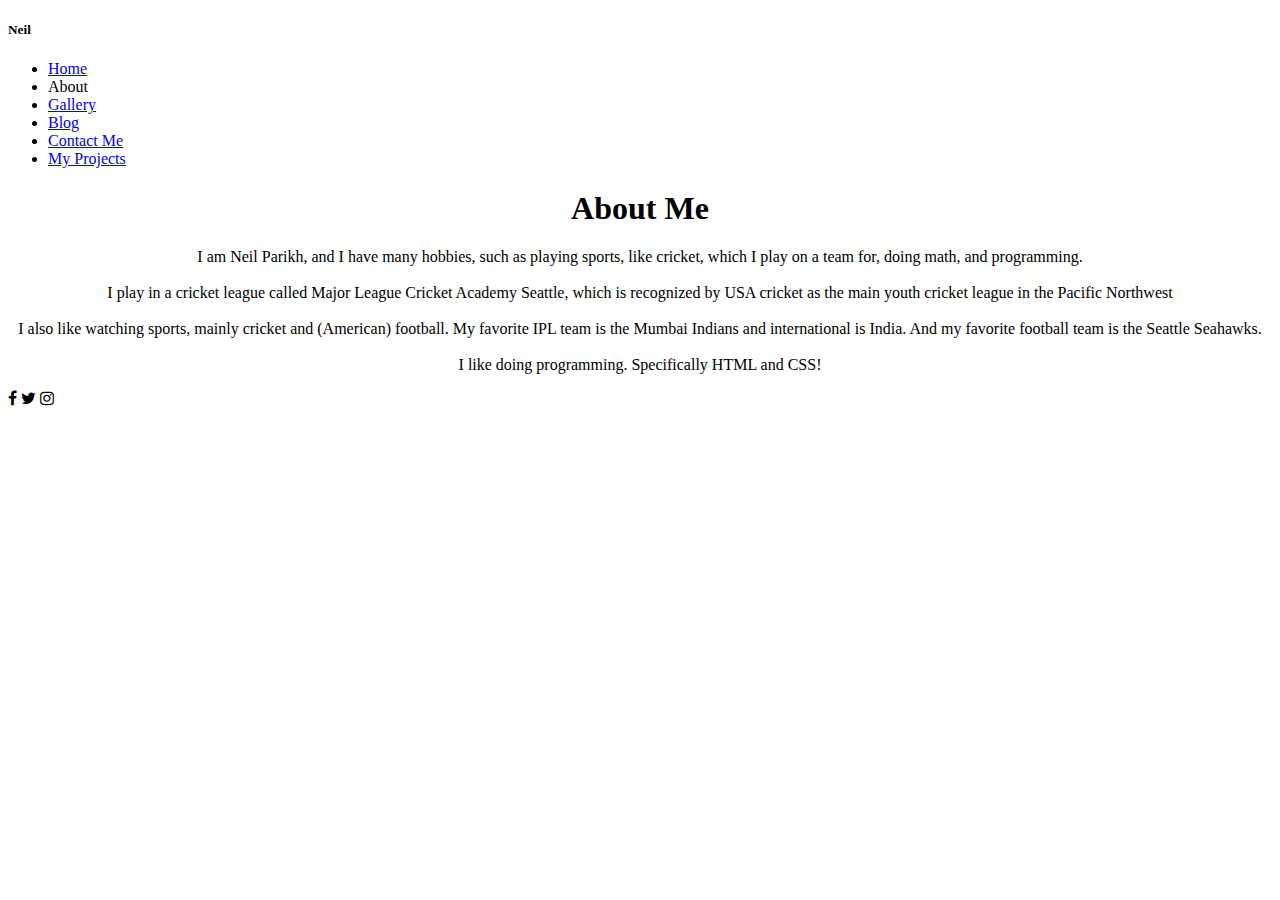
==== aboutme.html @ 81692cc2 "Add files via upload" ====
<!DOCTYPE html>
<html>
    <head>
        <title>Neil Parikh's Webpage</title>
        <link rel="stylesheet" href="css/style.css">        
        <link rel="icon" href="images/Gallery/My Gallery/Images/american-football.jpg"/>
        <link rel="preconnect" href="https://fonts.gstatic.com"/>
        <link href="https://fonts.googleapis.com/css2?family=Roboto:wght@400;700&display=swap" rel="stylesheet"/>
        <link rel="stylesheet" href="https://cdnjs.cloudflare.com/ajax/libs/font-awesome/4.7.0/css/font-awesome.min.css">
    </head>
    <body class="aboutme">
        <header class="aboutme-header">
            <div id="logo-div" class="d-inline-block">            
                <h5 class="d-inline-block name">Neil</h5>
            </div>
            <div id="menu" class="d-inline-block">
                <ul>
                    <li class="d-inline-block"><a href="home.html" target="_blank" class="nav-link">Home</a></li>
                    <li class="d-inline-block">About</li>
                    <li class="d-inline-block"><a href="gallery.html" target = "_blank" class="nav-link">Gallery</li></a>
                    <li class="d-inline-block"><a href="blogtemplate.html" target="_blank" class="nav-link">Blog</a></li>
                    <li class="d-inline-block"><a href="contactme.html" target="_blank" class="nav-link">Contact Me</a></li>
                    <li class="d-inline-block"><a href="myprojects.html" target="_blank" class="nav-link">My Projects</a></li>
                </ul>            
            </div>        
        </header>

        <main style="text-align: center;" class="aboutme-main">   
            <section id="blog-banner" style="background-image: url('Images/Home/Marvel\ Universe.jpg');">
                <h1 class="aboutme-main-header">About Me</h1>
            </section>                
            
            
            <p class="aboutme-main-description">I am Neil Parikh, and I have many hobbies, such as playing sports, like cricket, which I play on a team for, doing math, and programming. 
            <br><br>
            I play in a cricket league called Major League Cricket Academy Seattle, which is recognized by USA cricket as the main youth cricket league in the Pacific Northwest
            <br><br>
            I also like watching sports, mainly cricket and (American) football. My favorite IPL team is the Mumbai Indians and international is India. And my favorite football team is the Seattle Seahawks. 
            <br><br>
            I like doing programming. Specifically HTML and CSS!
            </p>
        </main> 
        <footer class="aboutme-footer">
            <div>
                <i class="fa fa-facebook aboutme-icon-footer"></i>
                <i class="fa fa-twitter"></i>
                <i class="fa fa-instagram"></i>
            </div>
        </footer>
    </body>
</html>
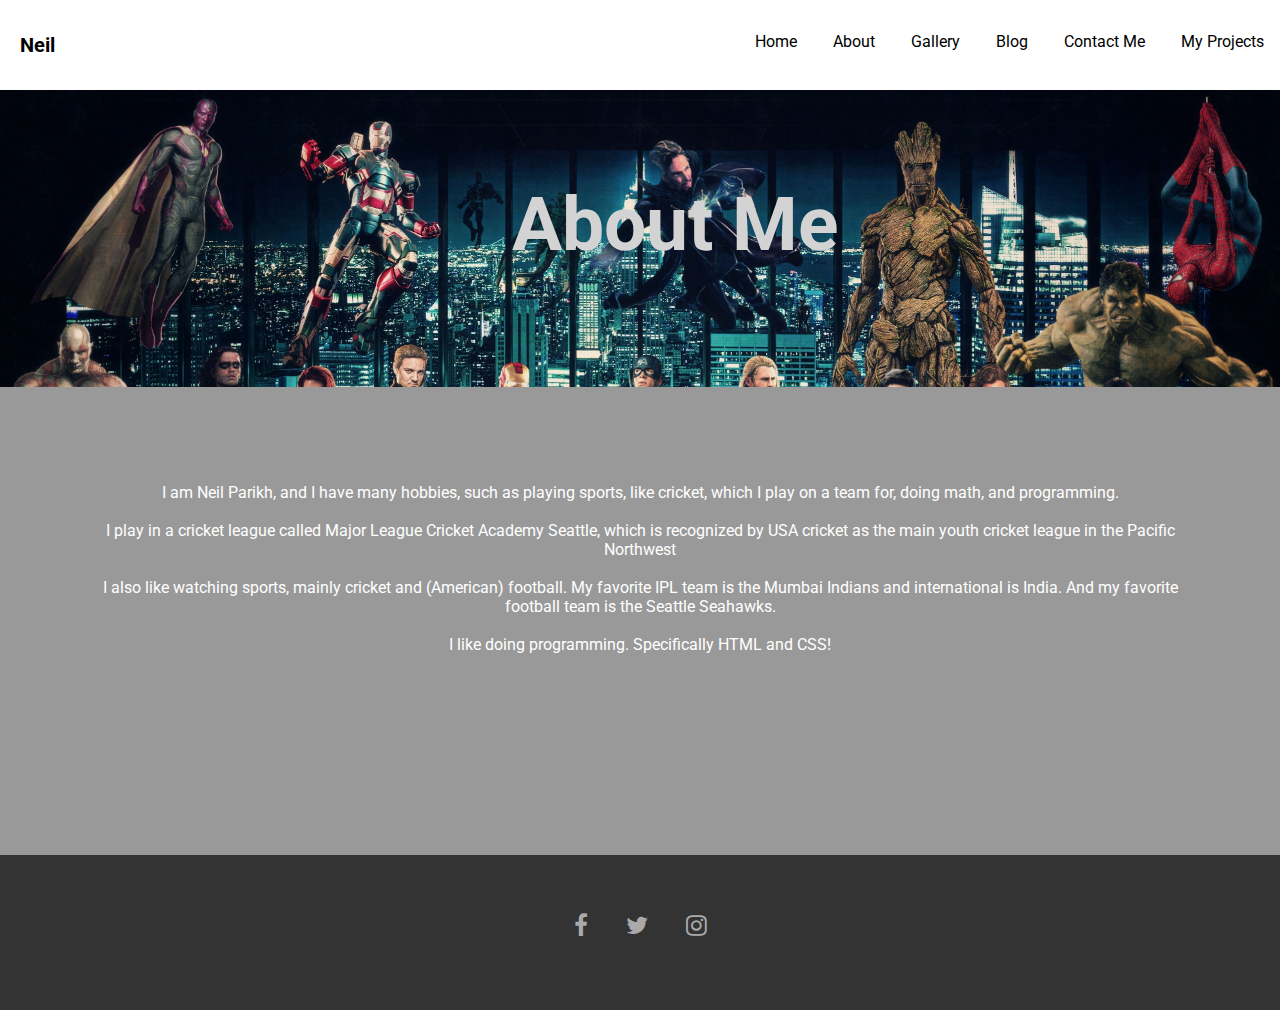
==== commit 68ea2dd9: "commit" ====
--- a/aboutme.html
+++ b/aboutme.html
@@ -15,7 +15,7 @@
             </div>
             <div id="menu" class="d-inline-block">
                 <ul>
-                    <li class="d-inline-block"><a href="home.html" target="_blank" class="nav-link">Home</a></li>
+                    <li class="d-inline-block"><a href="index.html" target="_blank" class="nav-link">Home</a></li>
                     <li class="d-inline-block">About</li>
                     <li class="d-inline-block"><a href="gallery.html" target = "_blank" class="nav-link">Gallery</li></a>
                     <li class="d-inline-block"><a href="blogtemplate.html" target="_blank" class="nav-link">Blog</a></li>
--- a/css/style.css
+++ b/css/style.css
@@ -0,0 +1,244 @@
+html, body {
+    margin: 0px; 
+    padding: 0px; 
+}
+
+body {
+    font-family: 'Roboto', sans-serif;
+}
+
+.aboutme main {
+    height: 85vh;
+    background-color: #999;
+    color: white;
+    margin-bottom: 0;
+    margin-top: 0; 
+}
+
+.myprojects-main {
+    height: 85vh;
+    background-color: #999;
+    color: white;
+    margin-bottom: 0;
+    margin-top: 0; 
+}
+
+.myprojects-header {
+    height: 10vh;
+    margin-bottom: 0px;
+}
+
+.myprojects-footer {
+    height: 15vh;
+    margin-top: 0
+}
+
+.aboutme header {
+    height: 10vh;
+    margin-bottom: 0px;
+}
+
+.aboutme footer {
+    height: 15vh;
+    margin-top: 0;
+}
+
+
+.aboutme-footer{
+    background-color: #333;
+    height:10rem;
+    margin-top:3rem;
+    padding-left: 20px;
+    padding:10px 30px;
+}
+
+footer div{
+    color:#aaa;
+    font-size: 1.5rem;
+    padding-top: 2rem;
+    text-align: center;
+}
+
+footer i:hover{
+    color:rosybrown;
+}
+
+#top{
+    text-align: center;
+    padding: 0px 0px 16px; 
+   
+}
+#top h1{
+    margin:32px 0px;
+    font-family: monospace;
+    font-size: 24px;
+}
+
+#top img{
+    width:100%;
+}
+
+#travel img{
+    width:23%;
+    margin:0.75%;
+}
+
+/* h2{
+    color: #d3d3d3;
+} */
+
+
+#music audio{
+    width:23%;
+    margin:0.75%;
+    padding: 50px 0px;
+    
+}
+
+#videos video{
+    width:23%;
+    margin:0.75%;
+}
+
+#youtube iframe{
+    width: 45%;
+    height:409px;
+    margin: 1%;   
+}
+
+.d-inline-block{
+    display: inline-block;
+}
+
+#menu {
+    float:right;  
+    list-style: none;  
+}
+
+header {    
+    box-shadow: 0px -2px 5px gray; 
+}
+
+#menu ul {
+    list-style: none;    
+}
+
+#menu li {
+    padding: 1rem 1rem;
+}
+
+#logo-div h5{
+    font-size: 20px;
+}
+
+.nav-link{
+    text-decoration: none;
+    color:black;
+}
+
+
+
+.aboutme i {
+    padding: 1rem;
+}
+
+/* Contact Me Page */
+
+
+.contactme-header {
+    margin-top: 0;
+}
+.contactme-main {
+    background-color: #999;
+    color: rgb(68, 71, 224);
+    font-family: 'Playfair Display', serif;
+    height: 75vh;
+    margin-bottom: 0;
+    margin-top: 0;    
+    text-align: center;
+}
+
+.contactme-footer {
+    height: 15vh;
+    margin-top: 0;
+    padding-top: 0;
+}
+
+.contactme-heading h1 {
+    font-size: 70px;
+    margin-bottom: 5px;
+}
+
+.contactme-heading h4 {
+    font-size: 40px; 
+    margin-top: 5px;
+    font-style: italic;
+}
+
+.contactme-input input {
+    width: 250px;
+    height: 30px;
+    margin-bottom: 15px;
+}
+
+.contactme-input-submit {
+    font-style: 700;
+    height: 50px;
+    width: 150px;
+    margin-top: 10px;
+    border-radius: 7px; 
+    background-color: rgb(68, 71, 224);
+    font-size: 20px; 
+}
+
+.home-main-header { 
+    padding: 200px;    
+    text-align: center;
+}
+
+.home-name-header {
+    color: blue;
+    font-size: 55px;  
+}
+
+.aboutme-main-description {
+    padding: 80px; 
+}
+
+.aboutme-main-header {
+    font-size: 75px;
+    margin-top: 0px;
+    position: absolute; 
+    left: 40%; 
+    top: 20%;
+    color: #d3d3d3;
+
+}
+
+.name {
+    margin-left: 20px; 
+}
+
+.gallery-main h1 {
+    color: #d3d3d3;
+}
+
+.nflblog-team-link:hover {
+    text-decoration: none; 
+}
+
+.nflblog-team-link:visited, .nflblog-team-link:active, .nflblog-team-link:link {
+    color: #68bdba;
+}
+
+.blog-post-content-nfl {
+    line-height: 1.5; 
+}
+
+#blog-banner {
+    width: 100%;
+    height: 33vh;
+    background-repeat: no-repeat;
+    background-size: cover;
+    margin-bottom: 0;
+}